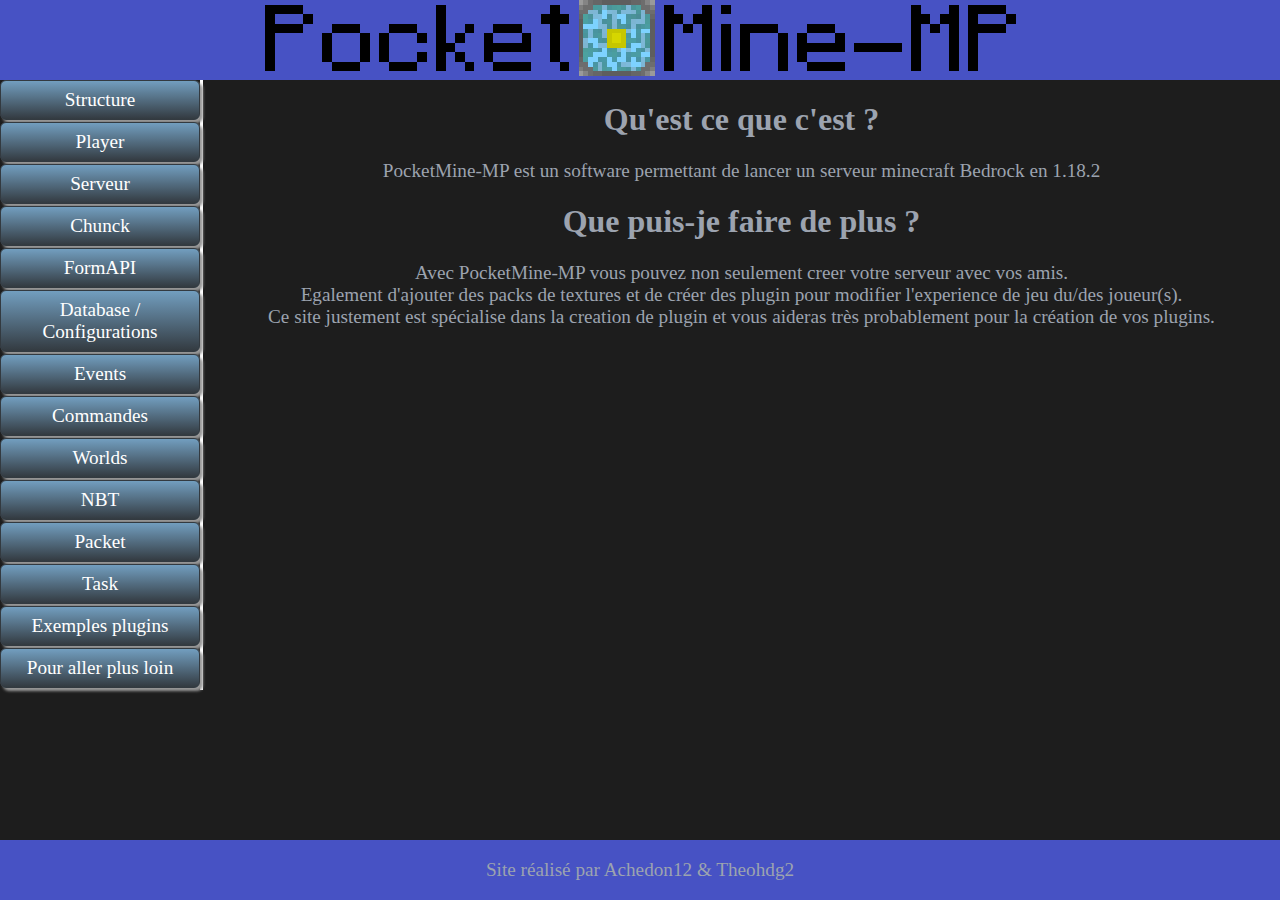
==== index.html @ a82850b5 "[UPDATE] more informations" ====
<!DOCTYPE html>
<html lang="fr">
    <head>
        <meta charset="utf-8">
        <link rel="stylesheet" type="text/css" href="./assets/css/index.css">
        <link rel="stylesheet" href="https://cdnjs.cloudflare.com/ajax/libs/font-awesome/4.7.0/css/font-awesome.min.css">
        <link rel="shortcut icon" href="./assets/images/icon.png">
        <meta name="author" content="Theohdg2">
        <title>PocketMine Documentation</title>
    </head>
    <body>
        <header>
            <img src="./assets/images/title.png">
        </header>
        <nav>
            <ul id="menu-accordeon">
                <li><a href="#">Structure</a>
                   <ul>
                      <li><a href="#">Créer un plugin</a></li>
                      <li><a href="#">Gérer ses fichiers</a></li>
                      <li><a href="#">Insérer l'API pocketmine</a></li>
                   </ul>
                </li>
                 <li><a href="#">Player</a></li>
                 <li><a href="#">Serveur</a></li>
                 <li><a href="#">Chunck</a></li>
                 <li><a href="#">FormAPI</a></li>
                 <li><a href="#">Database / Configurations</a></li>
                 <li><a href="#">Events</a></li>
                 <li><a href="#">Commandes</a></li>
                 <li><a href="#">Worlds</a></li>
                 <li><a href="#">NBT</a></li>
                 <li><a href="#">Packet</a></li>
                 <li><a href="#">Task</a>
                    <ul>
                       <li><a href="#">Async Task</a></li>
                       <li><a href="#">Synchronise Task</a></li>
                    </ul>
                 </li>
                 <li><a href="#">Exemples plugins</a>
                    <ul>
                       <li><a href="#">Heal/Feed</a></li>
                    </ul>
                 </li>
                <li><a href="#">Pour aller plus loin</a>
                   <ul>
                      <li><a href="#">Lien sous menu 3</a></li>
                      <li><a href="#">Lien sous menu 3</a></li>
                      <li><a href="#">Lien sous menu 3</a></li>
                      <li><a href="#">Lien sous menu 3</a></li>
                   </ul>
                </li>
            </ul>
        </nav>
        <div class="core">
            <h1>Qu'est ce que c'est ?</h1>
            <p>PocketMine-MP est un software permettant de lancer un serveur minecraft Bedrock en 1.18.2</p>
            <h1>Que puis-je faire de plus ?</h1>
            <p> Avec PocketMine-MP vous pouvez non seulement creer votre serveur avec vos amis.<br/> Egalement d'ajouter des packs de textures et de créer des plugin pour modifier l'experience de jeu du/des joueur(s).<br/>
                Ce site justement est spécialise dans la creation de plugin et vous aideras très probablement pour la création de vos plugins.</p>
        </div>
        <footer>
            <p>Site réalisé par Achedon12 & Theohdg2</p>
        </footer>
    </body>
</html>
---- assets/css/index.css ----
:root{
    --blue-color: #4752C4;
    --text-color: #9CA3AF;
}
html{
    margin: 0 !important;
    padding: 0 !important;
    height: 100%;
}
body{
    margin: 0 !important;
    padding: 0 !important;
    background-color: #1D1D1D;
    color: var(--text-color);
}
header{
    top: 0;
    text-align: center;
    background-color: var(--blue-color);
}
nav{
    float: left;
    border-right: solid white;
    border-color: 1mm;
    text-align: left;
}
.core{
    text-align: center;
}
#menu-accordeon {
    padding:0;
    margin:0;
    list-style:none;
    text-align: center;
    width: 200px;
  }
#menu-accordeon ul {
    padding:0;
    margin:0;
    list-style:none;
    text-align: center;
}
#menu-accordeon li {
    background-color:#729EBF; 
    background-image:-webkit-linear-gradient(top, #729EBF 0%, #333A40 100%);
    background-image: linear-gradient(to bottom, #729EBF 0%, #333A40 100%);
    border-radius: 6px;
    margin-bottom:2px;
    box-shadow: 3px 3px 3px #999;
    border:solid 1px #333A40
}
#menu-accordeon li li {
    max-height:0;
    overflow: hidden;
    transition: all .5s;
    border-radius:0;
    background: #444;
    box-shadow: none;
    border:none;
    margin:0
}
#menu-accordeon a {
    display:block;
    text-decoration: none;
    color: #fff;
    padding: 8px 0;
    font-family: verdana;
    font-size:1.2em
}
#menu-accordeon ul li a, #menu-accordeon li:hover li a {
    font-size:1em
}
#menu-accordeon li:hover {
    background: #729EBF
}
#menu-accordeon li li:hover {
    background: #999;
}
#menu-accordeon ul li:last-child {
    border-radius: 0 0 6px 6px;
    border:none;
}
#menu-accordeon li:hover li {
    max-height: 15em;
}
p{
    font-size: 1.2em;
}
h1{
    font-size: 2em;
}
footer{
    position: absolute;
    background-color: var(--blue-color);
    width: 100%;
    text-align: center;
    left: 0%;
    bottom: 0;
    color: var(--text-color);
}
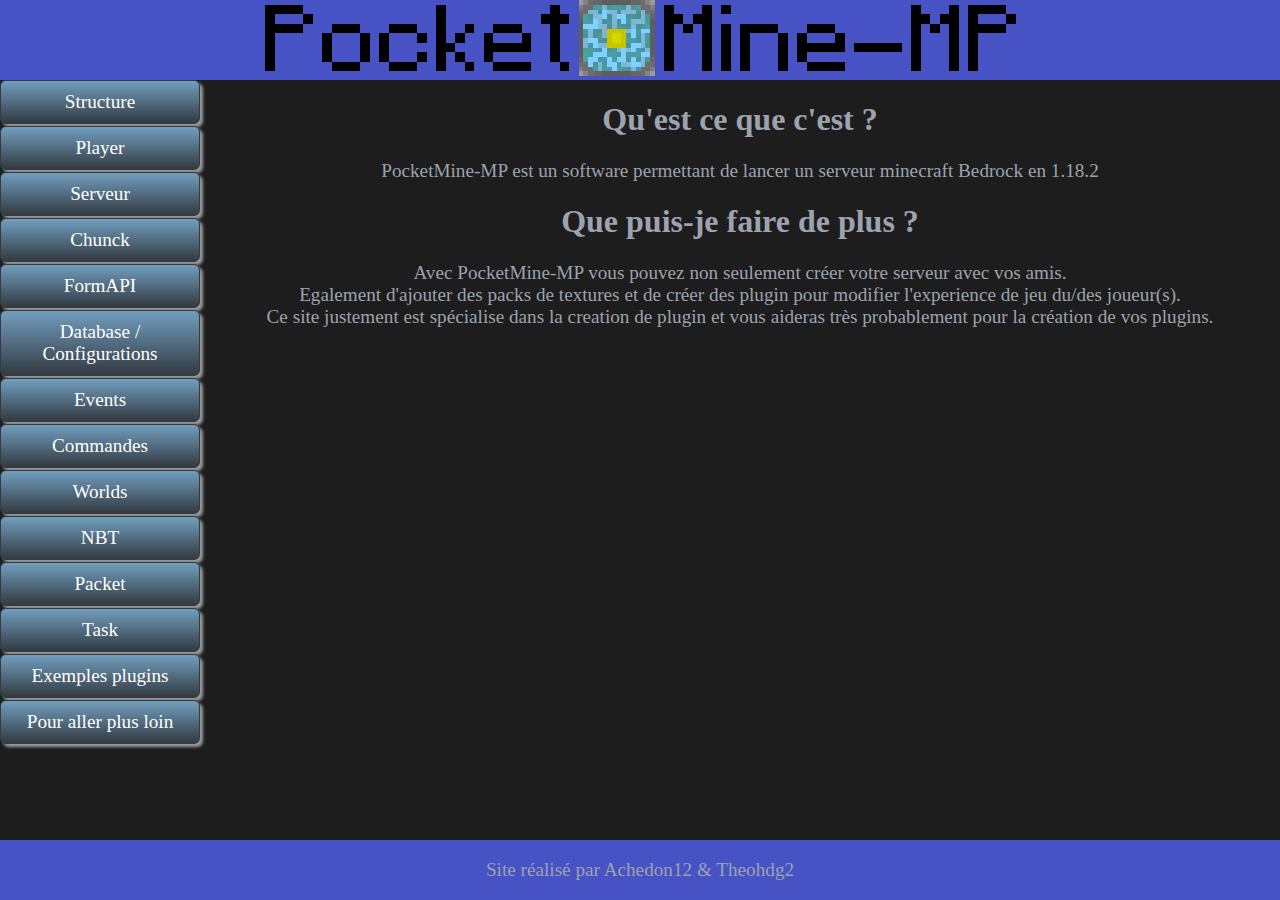
==== commit ec1e8a6e: "[UPDATE] first push" ====
--- a/index.html
+++ b/index.html
@@ -4,7 +4,7 @@
         <meta charset="utf-8">
         <link rel="stylesheet" type="text/css" href="./assets/css/index.css">
         <link rel="stylesheet" href="https://cdnjs.cloudflare.com/ajax/libs/font-awesome/4.7.0/css/font-awesome.min.css">
-        <link rel="shortcut icon" href="./assets/images/icon.png">
+        <link rel="shortcut icon" href="assets/css/index.css">
         <meta name="author" content="Theohdg2">
         <title>PocketMine Documentation</title>
     </head>
@@ -40,14 +40,13 @@
                  <li><a href="#">Exemples plugins</a>
                     <ul>
                        <li><a href="#">Heal/Feed</a></li>
+                       <li><a href="#">/spawn /hub</a></li>
                     </ul>
                  </li>
                 <li><a href="#">Pour aller plus loin</a>
                    <ul>
-                      <li><a href="#">Lien sous menu 3</a></li>
-                      <li><a href="#">Lien sous menu 3</a></li>
-                      <li><a href="#">Lien sous menu 3</a></li>
-                      <li><a href="#">Lien sous menu 3</a></li>
+                      <li><a href="#">Requetes SQL</a></li>
+                      <li><a href="#">Coder un plugin de A à Z</a></li>
                    </ul>
                 </li>
             </ul>
@@ -56,9 +55,10 @@
             <h1>Qu'est ce que c'est ?</h1>
             <p>PocketMine-MP est un software permettant de lancer un serveur minecraft Bedrock en 1.18.2</p>
             <h1>Que puis-je faire de plus ?</h1>
-            <p> Avec PocketMine-MP vous pouvez non seulement creer votre serveur avec vos amis.<br/> Egalement d'ajouter des packs de textures et de créer des plugin pour modifier l'experience de jeu du/des joueur(s).<br/>
+            <p> Avec PocketMine-MP vous pouvez non seulement créer votre serveur avec vos amis.<br/> Egalement d'ajouter des packs de textures et de créer des plugin pour modifier l'experience de jeu du/des joueur(s).<br/>
                 Ce site justement est spécialise dans la creation de plugin et vous aideras très probablement pour la création de vos plugins.</p>
         </div>
+        
         <footer>
             <p>Site réalisé par Achedon12 & Theohdg2</p>
         </footer>
--- a/assets/css/index.css
+++ b/assets/css/index.css
@@ -20,8 +20,6 @@
 }
 nav{
     float: left;
-    border-right: solid white;
-    border-color: 1mm;
     text-align: left;
 }
 .core{
@@ -33,6 +31,7 @@
     list-style:none;
     text-align: center;
     width: 200px;
+    
   }
 #menu-accordeon ul {
     padding:0;
@@ -63,7 +62,7 @@
     display:block;
     text-decoration: none;
     color: #fff;
-    padding: 8px 0;
+    padding: 10px 0;
     font-family: verdana;
     font-size:1.2em
 }
--- a/assets/css/index.css
+++ b/assets/css/index.css
@@ -20,8 +20,6 @@
 }
 nav{
     float: left;
-    border-right: solid white;
-    border-color: 1mm;
     text-align: left;
 }
 .core{
@@ -33,6 +31,7 @@
     list-style:none;
     text-align: center;
     width: 200px;
+    
   }
 #menu-accordeon ul {
     padding:0;
@@ -63,7 +62,7 @@
     display:block;
     text-decoration: none;
     color: #fff;
-    padding: 8px 0;
+    padding: 10px 0;
     font-family: verdana;
     font-size:1.2em
 }
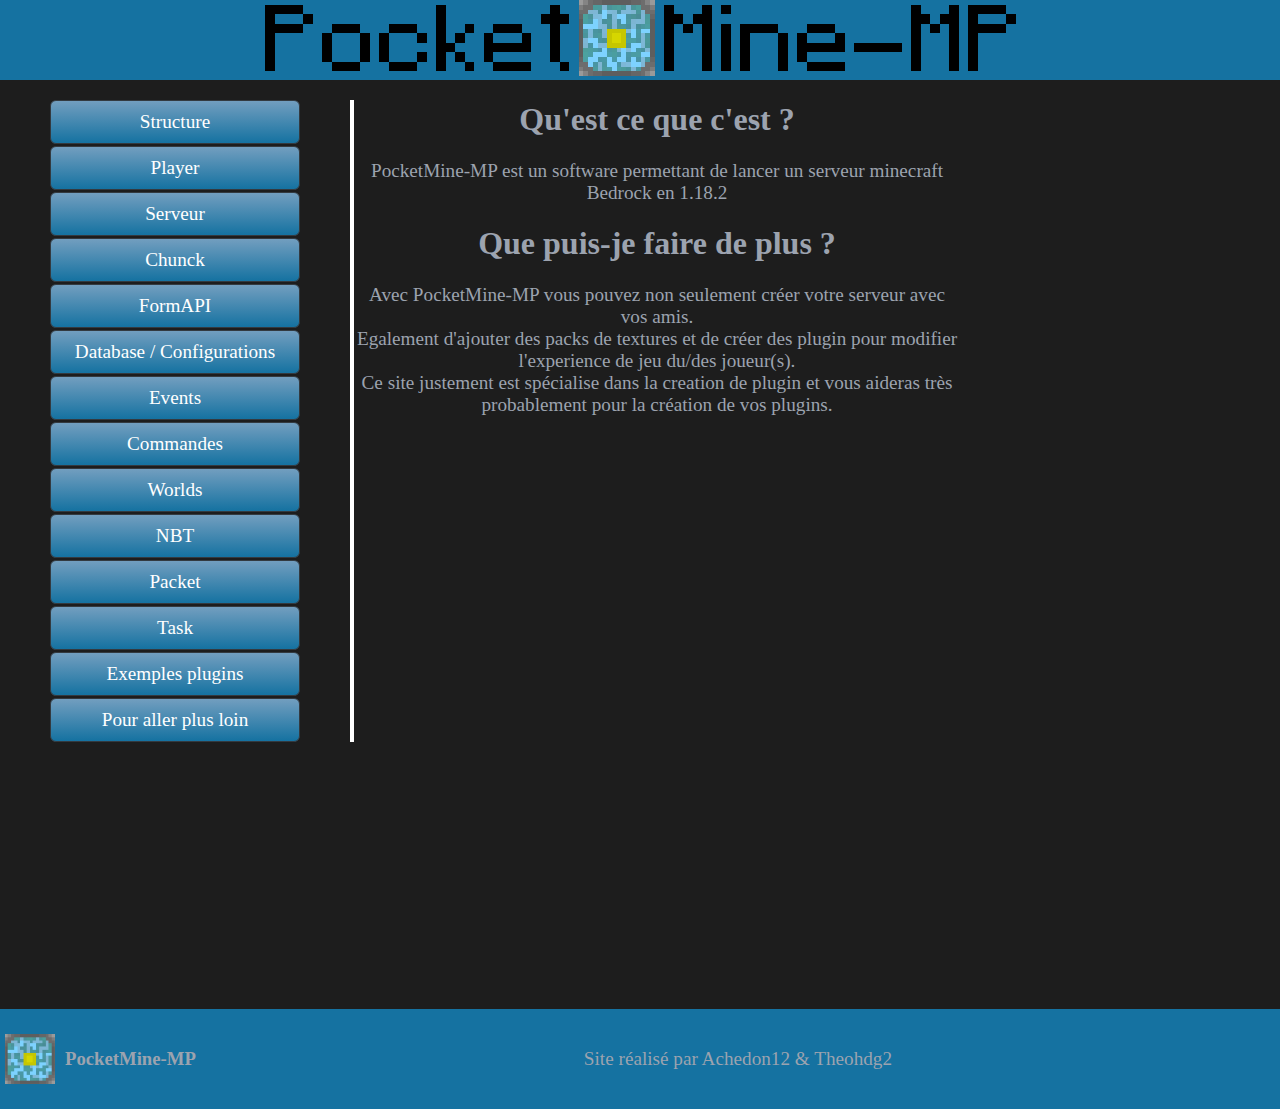
==== commit efe03afd: "[UPDATE] footer + nav" ====
--- a/index.html
+++ b/index.html
@@ -10,7 +10,7 @@
     </head>
     <body>
         <header>
-            <img src="./assets/images/title.png">
+            <a href="index.html"><img src="./assets/images/title.png"></a>
         </header>
         <nav>
             <ul id="menu-accordeon">
@@ -56,11 +56,15 @@
             <p>PocketMine-MP est un software permettant de lancer un serveur minecraft Bedrock en 1.18.2</p>
             <h1>Que puis-je faire de plus ?</h1>
             <p> Avec PocketMine-MP vous pouvez non seulement créer votre serveur avec vos amis.<br/> Egalement d'ajouter des packs de textures et de créer des plugin pour modifier l'experience de jeu du/des joueur(s).<br/>
-                Ce site justement est spécialise dans la creation de plugin et vous aideras très probablement pour la création de vos plugins.</p>
-        </div>
-        
+                Ce site justement est spécialise dans la creation de plugin et vous aideras très probablement pour la création de vos plugins.
+            </p>
+            <iframe src="https://discord.com/widget?id=915678663054340136&theme=dark" width="350" height="500" allowtransparency="true" frameborder="0" sandbox="allow-popups allow-popups-to-escape-sandbox allow-same-origin allow-scripts"></iframe>        </div>
         <footer>
-            <p>Site réalisé par Achedon12 & Theohdg2</p>
+            <div class="footer-left">
+                <a href="index.html"><img src="assets/images/icon.png" class="icon"></a>
+                <h3>PocketMine-MP</h3>
+            </div>
+            <p>Site réalisé par <a href="https://github.com/leoderoin" class="link">Achedon12</a> & <a href="https://github.com/theohdg2" class="link">Theohdg2</a></p>
         </footer>
     </body>
 </html>--- a/assets/css/index.css
+++ b/assets/css/index.css
@@ -1,5 +1,5 @@
 :root{
-    --blue-color: #4752C4;
+    --blue-color: #1572A1;
     --text-color: #9CA3AF;
 }
 html{
@@ -24,14 +24,18 @@
 }
 .core{
     text-align: center;
+    width: 75%;
 }
 #menu-accordeon {
     padding:0;
     margin:0;
     list-style:none;
     text-align: center;
-    width: 200px;
-    
+    width: 250px;
+    margin-left: 50px;
+    margin-top: 20px;
+    border-right: 4px solid white;
+    padding-right: 50px;
   }
 #menu-accordeon ul {
     padding:0;
@@ -41,11 +45,11 @@
 }
 #menu-accordeon li {
     background-color:#729EBF; 
-    background-image:-webkit-linear-gradient(top, #729EBF 0%, #333A40 100%);
-    background-image: linear-gradient(to bottom, #729EBF 0%, #333A40 100%);
+    background-image:-webkit-linear-gradient(top, #729EBF 0%, var(--blue-color) 100%);
+    background-image: linear-gradient(to bottom, #729EBF 0%, var(--blue-color) 100%);
     border-radius: 6px;
     margin-bottom:2px;
-    box-shadow: 3px 3px 3px #999;
+    
     border:solid 1px #333A40
 }
 #menu-accordeon li li {
@@ -89,11 +93,30 @@
     font-size: 2em;
 }
 footer{
-    position: absolute;
     background-color: var(--blue-color);
     width: 100%;
     text-align: center;
     left: 0%;
     bottom: 0;
     color: var(--text-color);
+    height: 5em;
+    padding-top: 20px;
+    margin-top: 70px;
+}
+.icon{
+    width: 50px;
+    padding-left: 5px;
+    padding-top: 5px;
+    padding-right: 10px;
+}
+.footer-left{
+    float: left;
+    display: inline-flex;
+}
+.link{
+    text-decoration: none;
+    color: var(--text-color);
+}
+.link:hover{
+    color: turquoise;
 }--- a/assets/css/index.css
+++ b/assets/css/index.css
@@ -1,5 +1,5 @@
 :root{
-    --blue-color: #4752C4;
+    --blue-color: #1572A1;
     --text-color: #9CA3AF;
 }
 html{
@@ -24,14 +24,18 @@
 }
 .core{
     text-align: center;
+    width: 75%;
 }
 #menu-accordeon {
     padding:0;
     margin:0;
     list-style:none;
     text-align: center;
-    width: 200px;
-    
+    width: 250px;
+    margin-left: 50px;
+    margin-top: 20px;
+    border-right: 4px solid white;
+    padding-right: 50px;
   }
 #menu-accordeon ul {
     padding:0;
@@ -41,11 +45,11 @@
 }
 #menu-accordeon li {
     background-color:#729EBF; 
-    background-image:-webkit-linear-gradient(top, #729EBF 0%, #333A40 100%);
-    background-image: linear-gradient(to bottom, #729EBF 0%, #333A40 100%);
+    background-image:-webkit-linear-gradient(top, #729EBF 0%, var(--blue-color) 100%);
+    background-image: linear-gradient(to bottom, #729EBF 0%, var(--blue-color) 100%);
     border-radius: 6px;
     margin-bottom:2px;
-    box-shadow: 3px 3px 3px #999;
+    
     border:solid 1px #333A40
 }
 #menu-accordeon li li {
@@ -89,11 +93,30 @@
     font-size: 2em;
 }
 footer{
-    position: absolute;
     background-color: var(--blue-color);
     width: 100%;
     text-align: center;
     left: 0%;
     bottom: 0;
     color: var(--text-color);
+    height: 5em;
+    padding-top: 20px;
+    margin-top: 70px;
+}
+.icon{
+    width: 50px;
+    padding-left: 5px;
+    padding-top: 5px;
+    padding-right: 10px;
+}
+.footer-left{
+    float: left;
+    display: inline-flex;
+}
+.link{
+    text-decoration: none;
+    color: var(--text-color);
+}
+.link:hover{
+    color: turquoise;
 }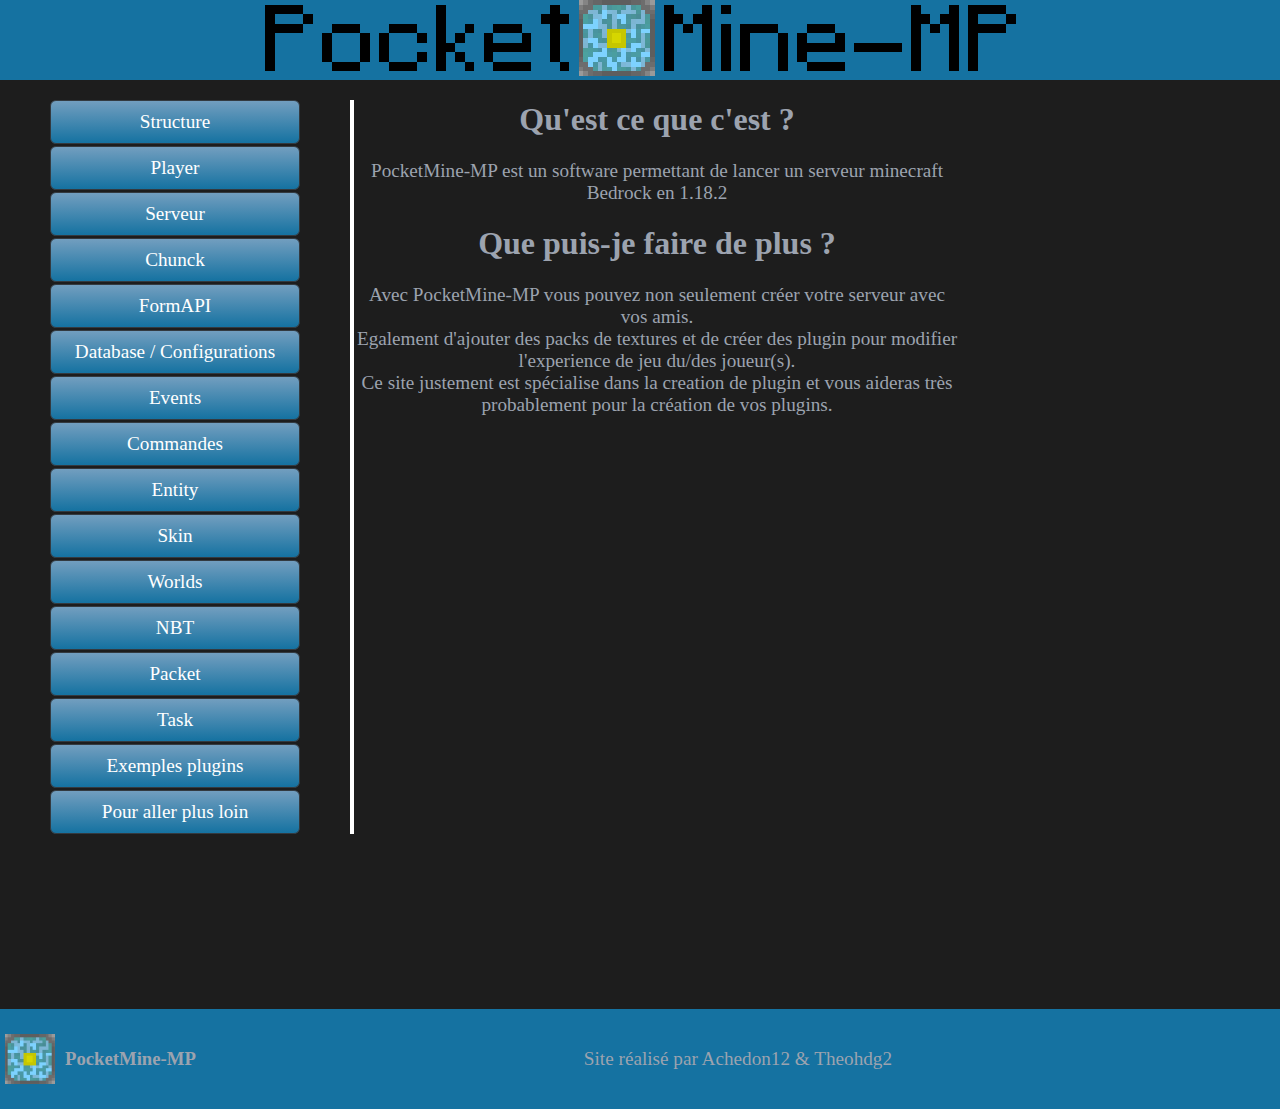
==== commit 7ac4192e: "ff" ====
--- a/index.html
+++ b/index.html
@@ -10,7 +10,7 @@
     </head>
     <body>
         <header>
-            <a href="index.html"><img src="./assets/images/title.png"></a>
+            <a href="index.html"><img src="assets/images/title.png"></a>
         </header>
         <nav>
             <ul id="menu-accordeon">
@@ -28,6 +28,8 @@
                  <li><a href="#">Database / Configurations</a></li>
                  <li><a href="#">Events</a></li>
                  <li><a href="#">Commandes</a></li>
+                 <li><a href="#">Entity</a></li>
+                 <li><a href="#">Skin</a></li>
                  <li><a href="#">Worlds</a></li>
                  <li><a href="#">NBT</a></li>
                  <li><a href="#">Packet</a></li>
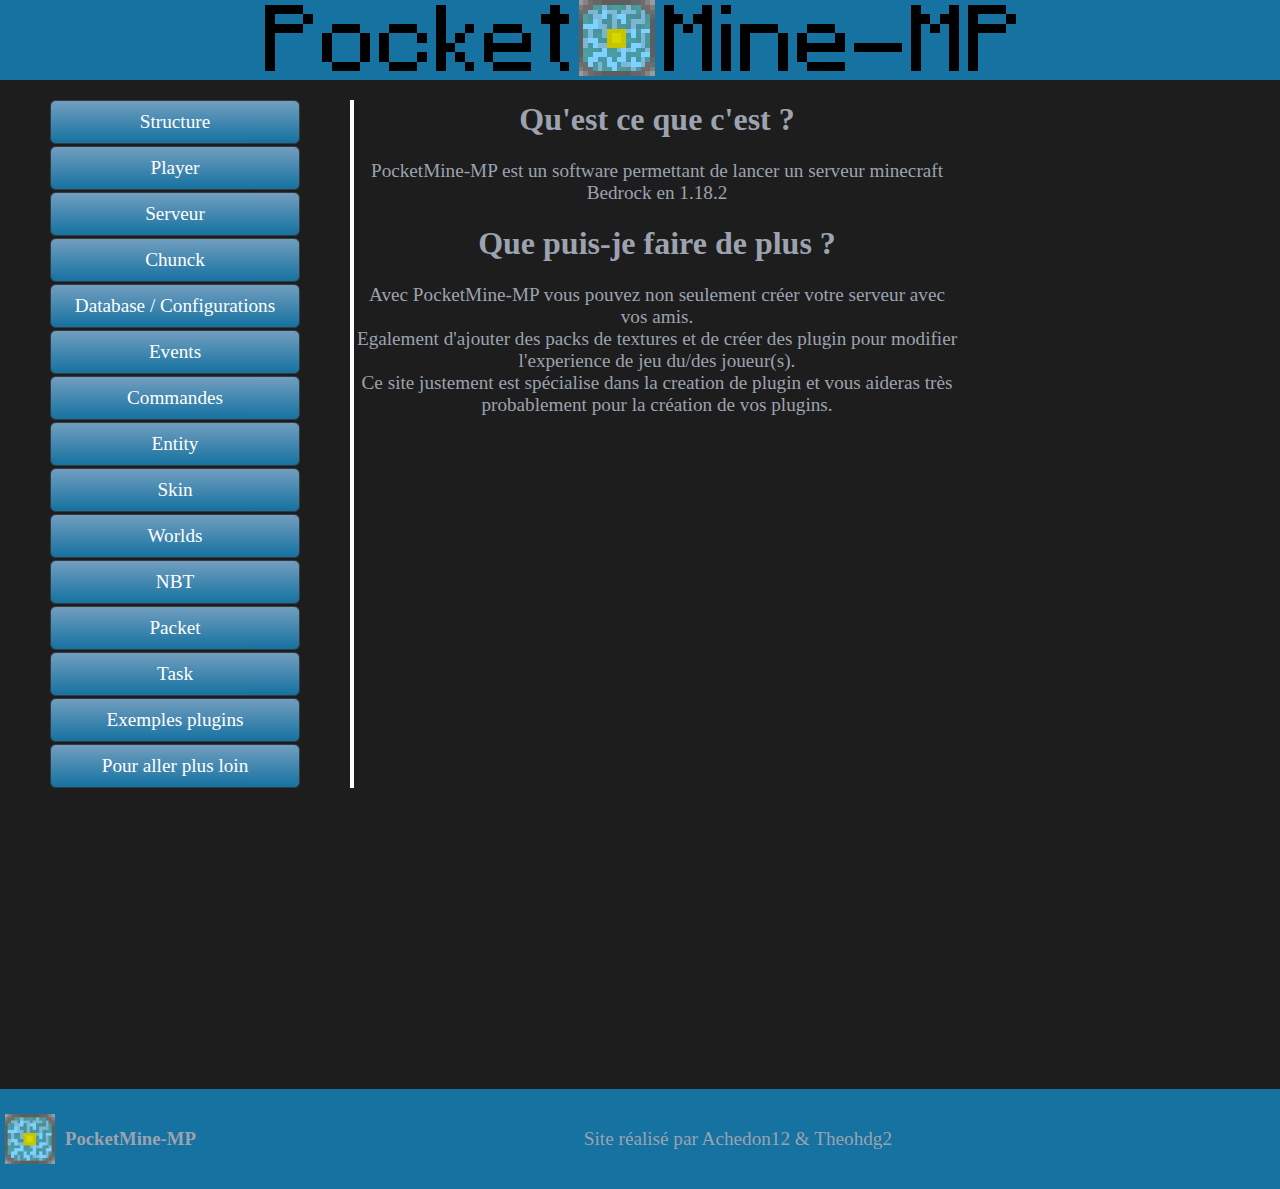
==== commit be47b089: "[UPDATE] more files" ====
--- a/index.html
+++ b/index.html
@@ -3,9 +3,15 @@
     <head>
         <meta charset="utf-8">
         <link rel="stylesheet" type="text/css" href="./assets/css/index.css">
+        <link rel="stylesheet" type="text/css" href="./assets/css/interface.css">
         <link rel="stylesheet" href="https://cdnjs.cloudflare.com/ajax/libs/font-awesome/4.7.0/css/font-awesome.min.css">
         <link rel="shortcut icon" href="assets/css/index.css">
-        <meta name="author" content="Theohdg2">
+        <meta name="author" content="theohdg2 and Achedon12">
+        <meta data-n-head="ssr" data-hid="og:title" property="og:title" content="PocketMine-MP - Doc">
+        <meta data-n-head="ssr" data-hid="og:url" property="og:url" content="https://leoderoin.github.io/Pocketmine-MP/">
+        <meta data-n-head="ssr" data-hid="og:type" property="og:type" content="website">
+        <meta data-n-head="ssr" data-hid="og:description" property="og:description" content="Apprenez à faire des plugins pour minecraft bedrock">
+        <meta data-n-head="ssr" data-hid="og:image" property="og:image" content="https://leoderoin.github.io/Pocketmine-MP/assets//images/icon.png">
         <title>PocketMine Documentation</title>
     </head>
     <body>
@@ -23,8 +29,7 @@
                 </li>
                  <li><a href="#">Player</a></li>
                  <li><a href="#">Serveur</a></li>
-                 <li><a href="#">Chunck</a></li>
-                 <li><a href="#">FormAPI</a></li>
+                 <li><a href="#">Chunck</a></li>                
                  <li><a href="#">Database / Configurations</a></li>
                  <li><a href="#">Events</a></li>
                  <li><a href="#">Commandes</a></li>
@@ -60,7 +65,8 @@
             <p> Avec PocketMine-MP vous pouvez non seulement créer votre serveur avec vos amis.<br/> Egalement d'ajouter des packs de textures et de créer des plugin pour modifier l'experience de jeu du/des joueur(s).<br/>
                 Ce site justement est spécialise dans la creation de plugin et vous aideras très probablement pour la création de vos plugins.
             </p>
-            <iframe src="https://discord.com/widget?id=915678663054340136&theme=dark" width="350" height="500" allowtransparency="true" frameborder="0" sandbox="allow-popups allow-popups-to-escape-sandbox allow-same-origin allow-scripts"></iframe>        </div>
+            <iframe src="https://discord.com/widget?id=915678663054340136&theme=dark" width="350" height="500" allowtransparency="true" frameborder="0" sandbox="allow-popups allow-popups-to-escape-sandbox allow-same-origin allow-scripts"></iframe> 
+        </div>
         <footer>
             <div class="footer-left">
                 <a href="index.html"><img src="assets/images/icon.png" class="icon"></a>
--- a/assets/css/interface.css
+++ b/assets/css/interface.css
@@ -0,0 +1,124 @@
+:root{
+    --blue-color: #1572A1;
+    --text-color: #9CA3AF;
+}
+html{
+    margin: 0 !important;
+    padding: 0 !important;
+    height: 100%;
+    max-width: 100% !important;
+}
+body{
+    margin: 0 !important;
+    padding: 0 !important;
+    background-color: #1D1D1D;
+    color: var(--text-color);
+}
+header{
+    top: 0;
+    text-align: center;
+    background-color: var(--blue-color);
+}
+nav{
+    float: left;
+    text-align: left;
+}
+#menu-accordeon {
+    padding:0;
+    margin:0;
+    list-style:none;
+    text-align: center;
+    width: 250px;
+    margin-left: 50px;
+    margin-top: 20px;
+    border-right: 4px solid white;
+    padding-right: 50px;
+  }
+#menu-accordeon ul {
+    padding:0;
+    margin:0;
+    list-style:none;
+    text-align: center;
+}
+#menu-accordeon li {
+    background-color:#729EBF; 
+    background-image:-webkit-linear-gradient(top, #729EBF 0%, var(--blue-color) 100%);
+    background-image: linear-gradient(to bottom, #729EBF 0%, var(--blue-color) 100%);
+    border-radius: 6px;
+    margin-bottom:2px;
+    
+    border:solid 1px #333A40
+}
+#menu-accordeon li li {
+    max-height:0;
+    overflow: hidden;
+    transition: all .5s;
+    border-radius:0;
+    background: #444;
+    box-shadow: none;
+    border:none;
+    margin:0
+}
+#menu-accordeon a {
+    display:block;
+    text-decoration: none;
+    color: #fff;
+    padding: 10px 0;
+    font-family: verdana;
+    font-size:1.2em
+}
+#menu-accordeon ul li a, #menu-accordeon li:hover li a {
+    font-size:1em
+}
+#menu-accordeon li:hover {
+    background: #729EBF
+}
+#menu-accordeon li li:hover {
+    background: #999;
+}
+#menu-accordeon ul li:last-child {
+    border-radius: 0 0 6px 6px;
+    border:none;
+}
+#menu-accordeon li:hover li {
+    max-height: 15em;
+}
+p{
+    font-size: 1.2em;
+}
+h1{
+    font-size: 2em;
+}
+footer{
+    background-color: var(--blue-color);
+    width: 100%;
+    text-align: center;
+    left: 0%;
+    bottom: 0;
+    color: var(--text-color);
+    height: 5em;
+    padding-top: 20px;
+    margin-top: 150px;
+}
+.icon{
+    width: 50px;
+    padding-left: 5px;
+    padding-top: 5px;
+    padding-right: 10px;
+}
+.footer-left{
+    float: left;
+    display: inline-flex;
+}
+.link{
+    text-decoration: none;
+    color: var(--text-color);
+}
+.link:hover{
+    color: turquoise;
+    text-decoration: underline;
+}
+.core{
+    text-align: center;
+    width: 75%;
+}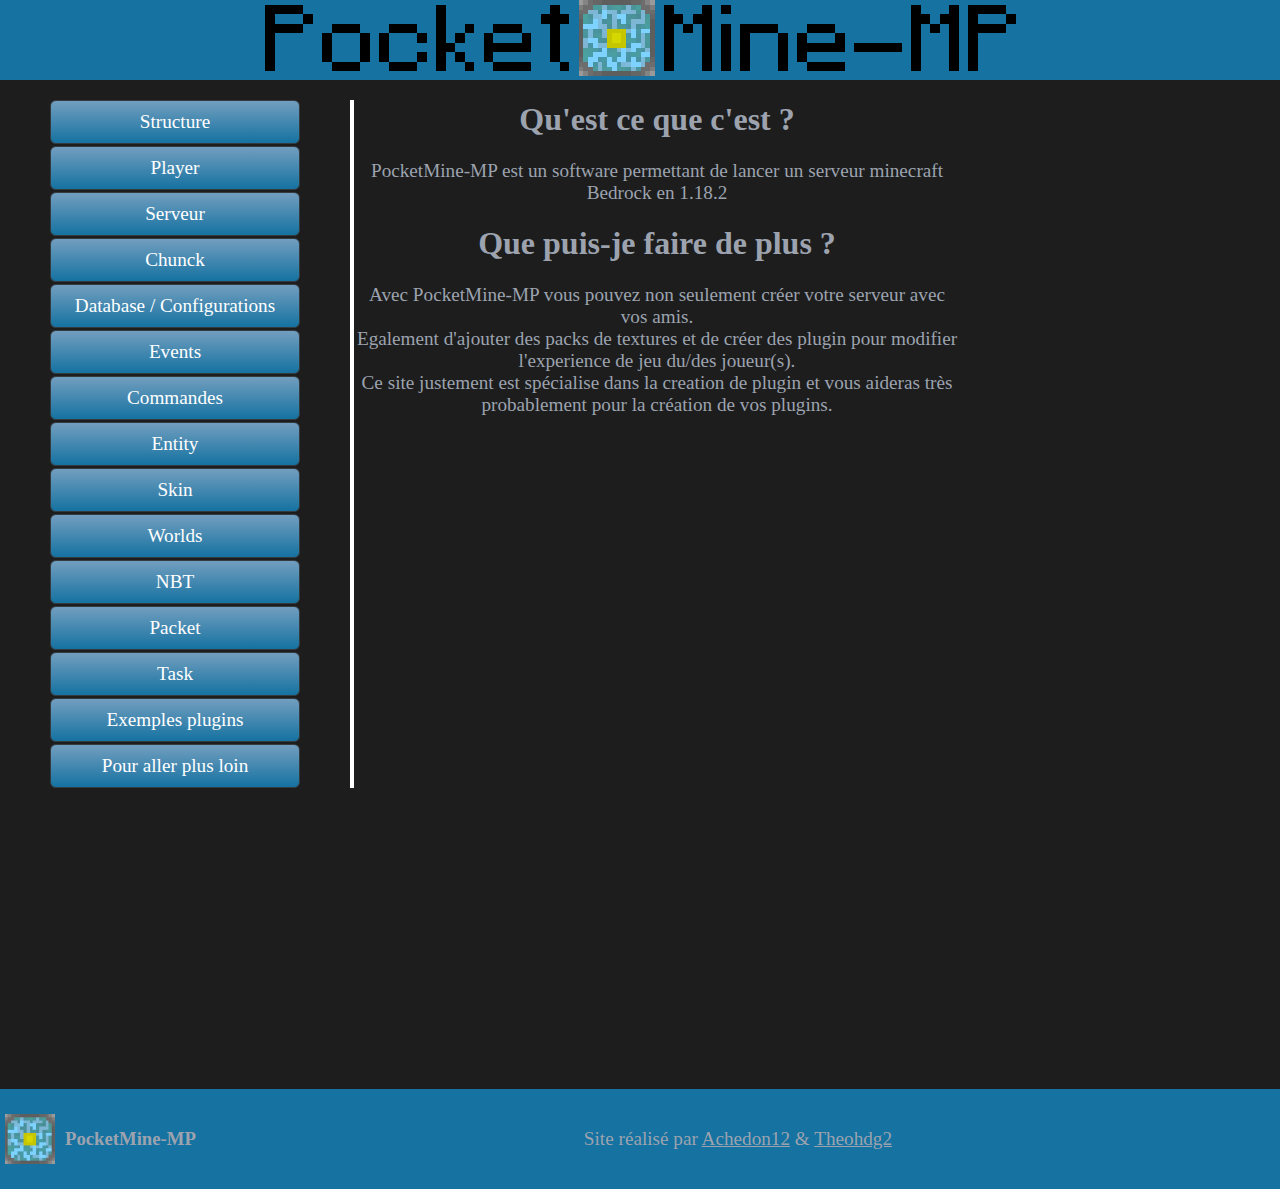
==== commit 6f7208dc: "[UPDATE] structure files" ====
--- a/index.html
+++ b/index.html
@@ -5,7 +5,7 @@
         <link rel="stylesheet" type="text/css" href="./assets/css/index.css">
         <link rel="stylesheet" type="text/css" href="./assets/css/interface.css">
         <link rel="stylesheet" href="https://cdnjs.cloudflare.com/ajax/libs/font-awesome/4.7.0/css/font-awesome.min.css">
-        <link rel="shortcut icon" href="assets/css/index.css">
+        <link rel="shortcut icon" href="assets/images/icon.png">
         <meta name="author" content="theohdg2 and Achedon12">
         <meta data-n-head="ssr" data-hid="og:title" property="og:title" content="PocketMine-MP - Doc">
         <meta data-n-head="ssr" data-hid="og:url" property="og:url" content="https://leoderoin.github.io/Pocketmine-MP/">
--- a/assets/css/index.css
+++ b/assets/css/index.css
@@ -1,122 +1,5 @@
+/* Définitions des variables */
 :root{
     --blue-color: #1572A1;
     --text-color: #9CA3AF;
 }
-html{
-    margin: 0 !important;
-    padding: 0 !important;
-    height: 100%;
-}
-body{
-    margin: 0 !important;
-    padding: 0 !important;
-    background-color: #1D1D1D;
-    color: var(--text-color);
-}
-header{
-    top: 0;
-    text-align: center;
-    background-color: var(--blue-color);
-}
-nav{
-    float: left;
-    text-align: left;
-}
-.core{
-    text-align: center;
-    width: 75%;
-}
-#menu-accordeon {
-    padding:0;
-    margin:0;
-    list-style:none;
-    text-align: center;
-    width: 250px;
-    margin-left: 50px;
-    margin-top: 20px;
-    border-right: 4px solid white;
-    padding-right: 50px;
-  }
-#menu-accordeon ul {
-    padding:0;
-    margin:0;
-    list-style:none;
-    text-align: center;
-}
-#menu-accordeon li {
-    background-color:#729EBF; 
-    background-image:-webkit-linear-gradient(top, #729EBF 0%, var(--blue-color) 100%);
-    background-image: linear-gradient(to bottom, #729EBF 0%, var(--blue-color) 100%);
-    border-radius: 6px;
-    margin-bottom:2px;
-    
-    border:solid 1px #333A40
-}
-#menu-accordeon li li {
-    max-height:0;
-    overflow: hidden;
-    transition: all .5s;
-    border-radius:0;
-    background: #444;
-    box-shadow: none;
-    border:none;
-    margin:0
-}
-#menu-accordeon a {
-    display:block;
-    text-decoration: none;
-    color: #fff;
-    padding: 10px 0;
-    font-family: verdana;
-    font-size:1.2em
-}
-#menu-accordeon ul li a, #menu-accordeon li:hover li a {
-    font-size:1em
-}
-#menu-accordeon li:hover {
-    background: #729EBF
-}
-#menu-accordeon li li:hover {
-    background: #999;
-}
-#menu-accordeon ul li:last-child {
-    border-radius: 0 0 6px 6px;
-    border:none;
-}
-#menu-accordeon li:hover li {
-    max-height: 15em;
-}
-p{
-    font-size: 1.2em;
-}
-h1{
-    font-size: 2em;
-}
-footer{
-    background-color: var(--blue-color);
-    width: 100%;
-    text-align: center;
-    left: 0%;
-    bottom: 0;
-    color: var(--text-color);
-    height: 5em;
-    padding-top: 20px;
-    margin-top: 70px;
-}
-.icon{
-    width: 50px;
-    padding-left: 5px;
-    padding-top: 5px;
-    padding-right: 10px;
-}
-.footer-left{
-    float: left;
-    display: inline-flex;
-}
-.link{
-    text-decoration: none;
-    color: var(--text-color);
-}
-.link:hover{
-    color: turquoise;
-}--- a/assets/css/interface.css
+++ b/assets/css/interface.css
@@ -1,24 +1,29 @@
+/* Définitions des variables */
 :root{
     --blue-color: #1572A1;
     --text-color: #9CA3AF;
 }
+/* Définitions paramètres du html */
 html{
     margin: 0 !important;
     padding: 0 !important;
     height: 100%;
     max-width: 100% !important;
 }
+/* Définitions des paramètres du body */
 body{
     margin: 0 !important;
     padding: 0 !important;
     background-color: #1D1D1D;
     color: var(--text-color);
 }
+/* Définitions des paramètres du header */
 header{
     top: 0;
     text-align: center;
     background-color: var(--blue-color);
 }
+/* Définitions de la bare de navigation */
 nav{
     float: left;
     text-align: left;
@@ -83,12 +88,15 @@
 #menu-accordeon li:hover li {
     max-height: 15em;
 }
+/* Redéfinition de la taille des paragraphes */
 p{
     font-size: 1.2em;
 }
+/* Redéfinition de la taille des titres de taille 1 */
 h1{
     font-size: 2em;
 }
+/* Mise en place du footer */
 footer{
     background-color: var(--blue-color);
     width: 100%;
@@ -100,24 +108,27 @@
     padding-top: 20px;
     margin-top: 150px;
 }
+.footer-left{
+    float: left;
+    display: inline-flex;
+}
+/* Image icon du site */
 .icon{
     width: 50px;
     padding-left: 5px;
     padding-top: 5px;
     padding-right: 10px;
 }
-.footer-left{
-    float: left;
-    display: inline-flex;
-}
+/* Définition des liens */
 .link{
-    text-decoration: none;
+    text-decoration: underline;
     color: var(--text-color);
 }
 .link:hover{
     color: turquoise;
     text-decoration: underline;
 }
+/* Définiton et position du core */
 .core{
     text-align: center;
     width: 75%;
